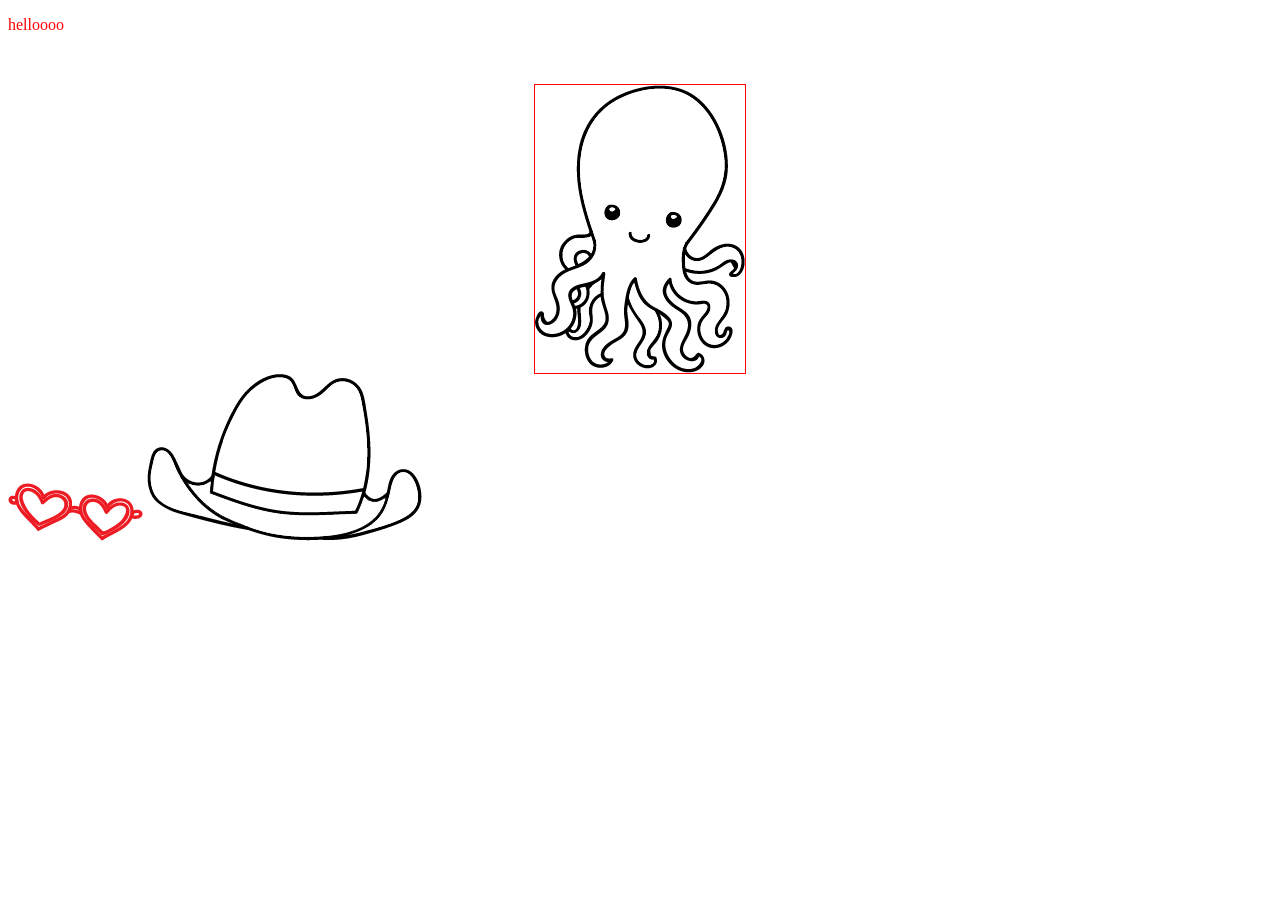
==== css/positioning/index.html @ f4965f66 "centering octopus in css" ====
<!DOCTYPE html>
<html>
<head>
	
	<link rel="stylesheet" type="text/css" href="styles/styles.css"> <!-- this point to our css file -->


	<title>Octopus Attire</title> 
</head>


<body>
	
    <p class="test">helloooo</p>

	
    	
    	<img src="images/octopus.png" class="octopus" alt="alt">   <!-- Our two garments and Octopus -->
	
	



	<img class="glasses" src="images/glasses.png" alt="glasses">
	<img class="hat" src="images/hat.png" alt="hat">
	
</body>
</html>
---- css/positioning/styles/styles.css ----
.test {
	color: red;
}

.octopus {
	
	border: 1px solid red;
	display: block;
	margin: auto;
	margin-top: 50px;
    
	
}
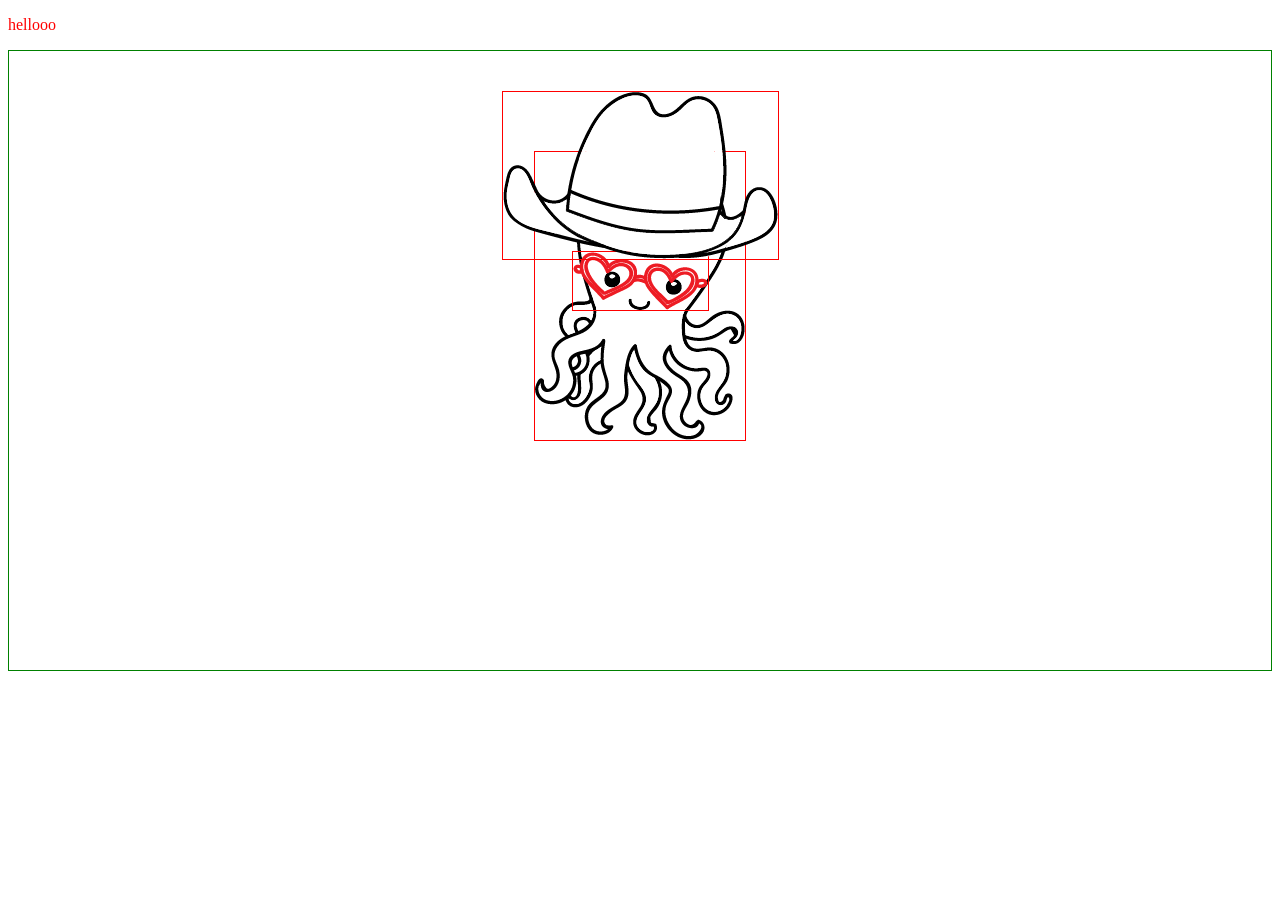
==== commit b7640c10: "completed editing my css for 3.3 assignment" ====
--- a/css/positioning/index.html
+++ b/css/positioning/index.html
@@ -12,18 +12,26 @@
 
 <body>
 	
-    <p class="test">helloooo</p>
+    <p class="test">hellooo</p>
 
 	
+     	
     	
-    	<img src="images/octopus.png" class="octopus" alt="alt">   <!-- Our two garments and Octopus -->
-	
-	
+           		<div class="father"> <!-- Created a parent class -->
+           			
+           			<div>
+    					<img  src="images/octopus.png" class="child" alt="alt">   
+	          		
+    					<img  src="images/glasses.png" class="child-2" alt="alt">  
+
+    					<img  src="images/hat.png" class="child-3" alt="alt">  
+	          		</div>
 
 
+	          	</div>
+	
+		      
+			 	
 
-	<img class="glasses" src="images/glasses.png" alt="glasses">
-	<img class="hat" src="images/hat.png" alt="hat">
-	
 </body>
 </html>
--- a/css/positioning/styles/styles.css
+++ b/css/positioning/styles/styles.css
@@ -3,13 +3,38 @@
 .test {
 	color: red;
 }
+.father {
+	margin: auto;
+	display:block;
+	border: 1px solid green
 
-.octopus {
+}
+
+.child {
 	
+	border: 1px solid red; /* <---- created a border, to see the edges of this element clearly */
+	display:block;/* <--- Display it like a block element  */
+	margin: auto;  /*  <---  used the auto value for the margin property to center it on the line */
+	margin-top: 100px; /* lowered our buddy down some */
+	
+}		
+
+.child-2 {
 	border: 1px solid red;
 	display: block;
 	margin: auto;
-	margin-top: 50px;
-    
-	
-}+	position: relative;
+	bottom: 190px;		
+
+}
+
+.child-3{
+	border: 1px solid red;
+	display: block;
+	margin: auto;
+	position: relative;
+	bottom: 410px;
+}
+
+
+
